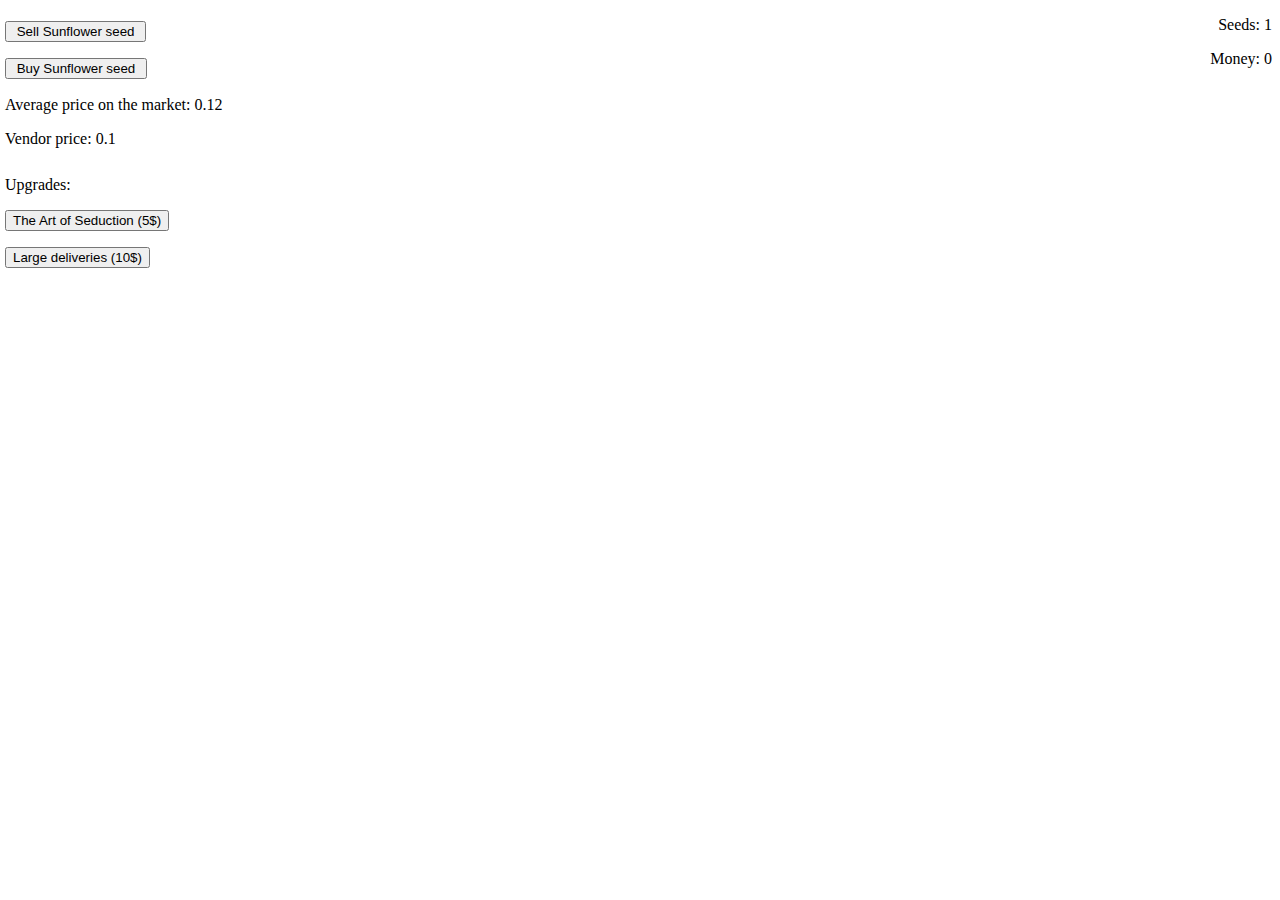
==== index.html @ 4c5860d6 "Rename Clicker.html to index.html" ====
﻿<!DOCTYPE HTML>
<html>
<head>
  <meta charset="utf-8">
	<title>Clicker</title>
	<link rel="stylesheet" href="css/Style.css">
  </head>
<body>
  <script src="js/Clicker.Js"> </script>
  <div class="info" align="right">
  <p id = 'SeedsView'>Seeds: 1</p> 
  <p id = 'MoneyView'>Money: 0</p>
  <p class = 'attention'  id = 'Warning'></p>
  </div>
  <form>
   <div class = 'buttons' align = 'left'>
   <p><input onclick="sell()" type="button" value=" Sell Sunflower seed "></p>
   <p><input onclick="buy()" type="button" value=" Buy Sunflower seed "></p>
   </div>
  </form>
  <div class = 'prices' align = 'left'>
  <p id = 'MarketPrice'>Average price on the market: 0.12</p>
  <p id = 'VendorPrice'>Vendor price: 0.1</p>
  </div>
  <div class = 'upgrades' align = 'left'>
   <p>Upgrades:</p>
   <p><input id = 'upgSeeds' onclick="upgSeeds()" type="button" value="The Art of Seduction (5$)"></p>
   <p><input id = 'upgAmount' onclick="upgAmount()" type="button" value="Large deliveries (10$)"></p>
   </div>
</body>
</html>
---- css/Style.css ----
p.attention {color:red;}
.buttons {
position:absolute;
left:5px;
top:5px;
z-index:1;  
}
.prices {
position:absolute;
left:5px;
top:80px;
z-index:1;  
}
.upgrades {
position:absolute;
left:5px;
top:160px;
z-index:1;  
}
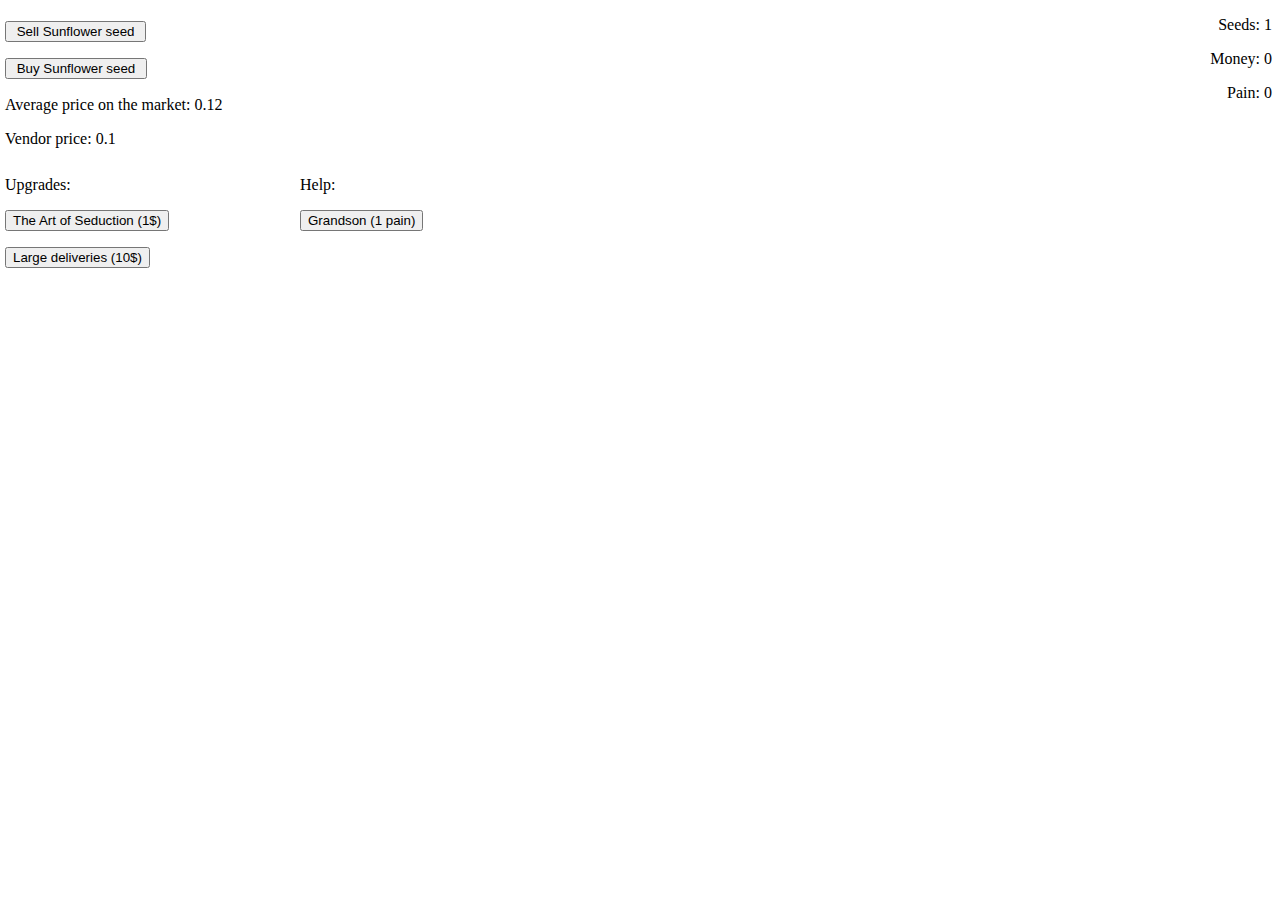
==== commit f2fd94de: "Rename Clicker.html to index.html" ====
--- a/index.html
+++ b/index.html
@@ -2,6 +2,7 @@
 <html>
 <head>
   <meta charset="utf-8">
+	<link rel="shortcut icon" href="favicon.ico" type="image/x-icon">
 	<title>Clicker</title>
 	<link rel="stylesheet" href="css/Style.css">
   </head>
@@ -10,6 +11,7 @@
   <div class="info" align="right">
   <p id = 'SeedsView'>Seeds: 1</p> 
   <p id = 'MoneyView'>Money: 0</p>
+  <p id = 'PainView'>Pain: 0</p>
   <p class = 'attention'  id = 'Warning'></p>
   </div>
   <form>
@@ -24,8 +26,12 @@
   </div>
   <div class = 'upgrades' align = 'left'>
    <p>Upgrades:</p>
-   <p><input id = 'upgSeeds' onclick="upgSeeds()" type="button" value="The Art of Seduction (5$)"></p>
+   <p><input id = 'upgSeeds' onclick="upgSeeds()" type="button" value="The Art of Seduction (1$)"></p>
    <p><input id = 'upgAmount' onclick="upgAmount()" type="button" value="Large deliveries (10$)"></p>
+   </div>
+   <div class = 'builds' align = 'left'>
+   <p>Help:</p>
+   <p><input id = 'buildGrandson' onclick="buildGrandson()" type="button" value="Grandson (1 pain)"></p>
    </div>
 </body>
 </html>
--- a/css/Style.css
+++ b/css/Style.css
@@ -16,4 +16,11 @@
 left:5px;
 top:160px;
 z-index:1;  
+}
+
+.builds {
+position:absolute;
+left:300px;
+top:160px;
+z-index:1;  
 }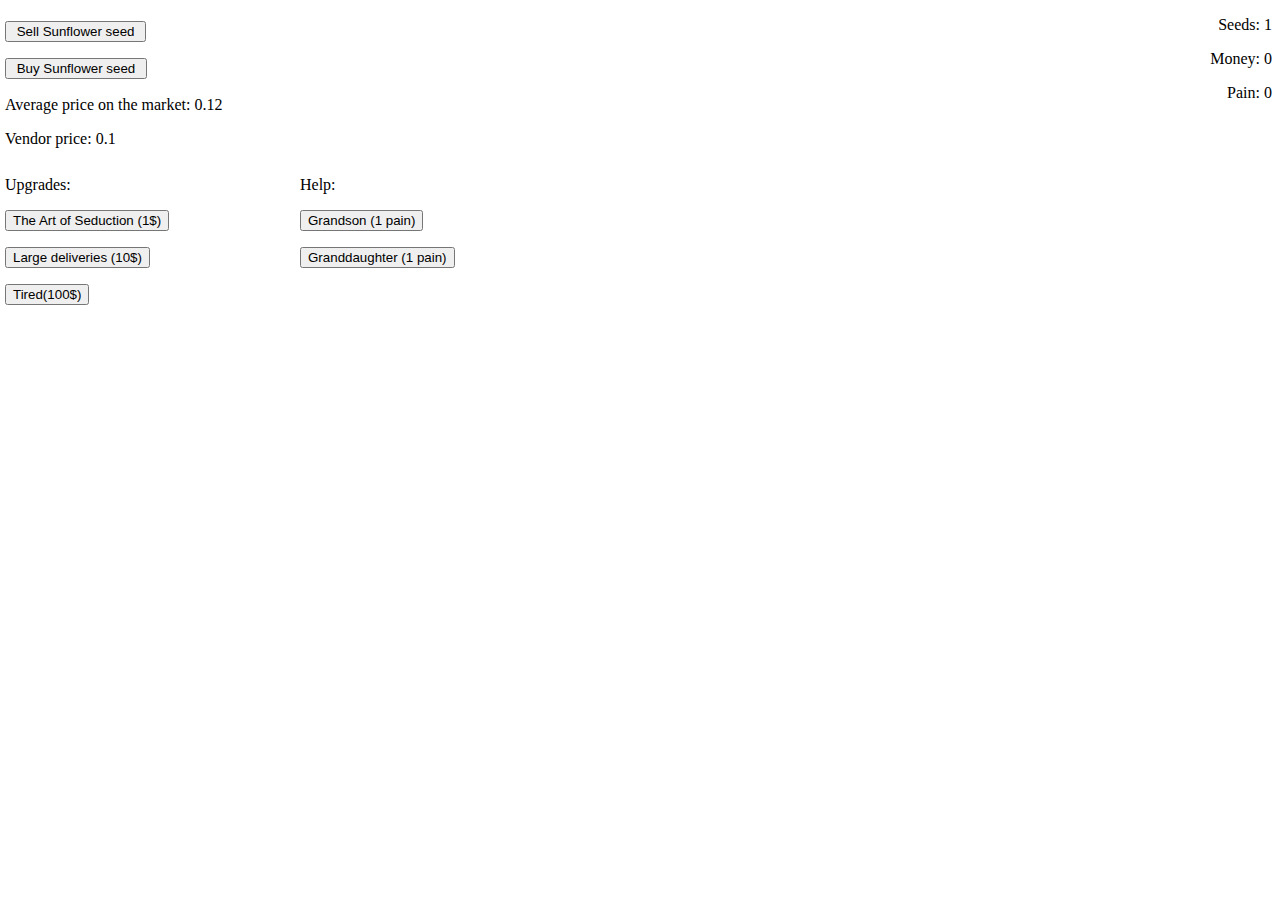
==== commit 6afae8e7: "Add files via upload" ====
--- a/index.html
+++ b/index.html
@@ -16,8 +16,8 @@
   </div>
   <form>
    <div class = 'buttons' align = 'left'>
-   <p><input onclick="sell()" type="button" value=" Sell Sunflower seed "></p>
-   <p><input onclick="buy()" type="button" value=" Buy Sunflower seed "></p>
+   <p><input id = 'sellbut' onclick="sell()" type="button" value=" Sell Sunflower seed "></p>
+   <p><input id = 'buybut' onclick="buy()" type="button" value=" Buy Sunflower seed "></p>
    </div>
   </form>
   <div class = 'prices' align = 'left'>
@@ -28,10 +28,12 @@
    <p>Upgrades:</p>
    <p><input id = 'upgSeeds' onclick="upgSeeds()" type="button" value="The Art of Seduction (1$)"></p>
    <p><input id = 'upgAmount' onclick="upgAmount()" type="button" value="Large deliveries (10$)"></p>
+   <p><input id = 'upgTired' onclick="upgTired()" type="button" value="Tired(100$)"></p>
    </div>
    <div class = 'builds' align = 'left'>
    <p>Help:</p>
    <p><input id = 'buildGrandson' onclick="buildGrandson()" type="button" value="Grandson (1 pain)"></p>
+   <p><input id = 'buildGranddaughter' onclick="buildGranddaughter()" type="button" value="Granddaughter (1 pain)"></p>
    </div>
 </body>
-</html>
+</html>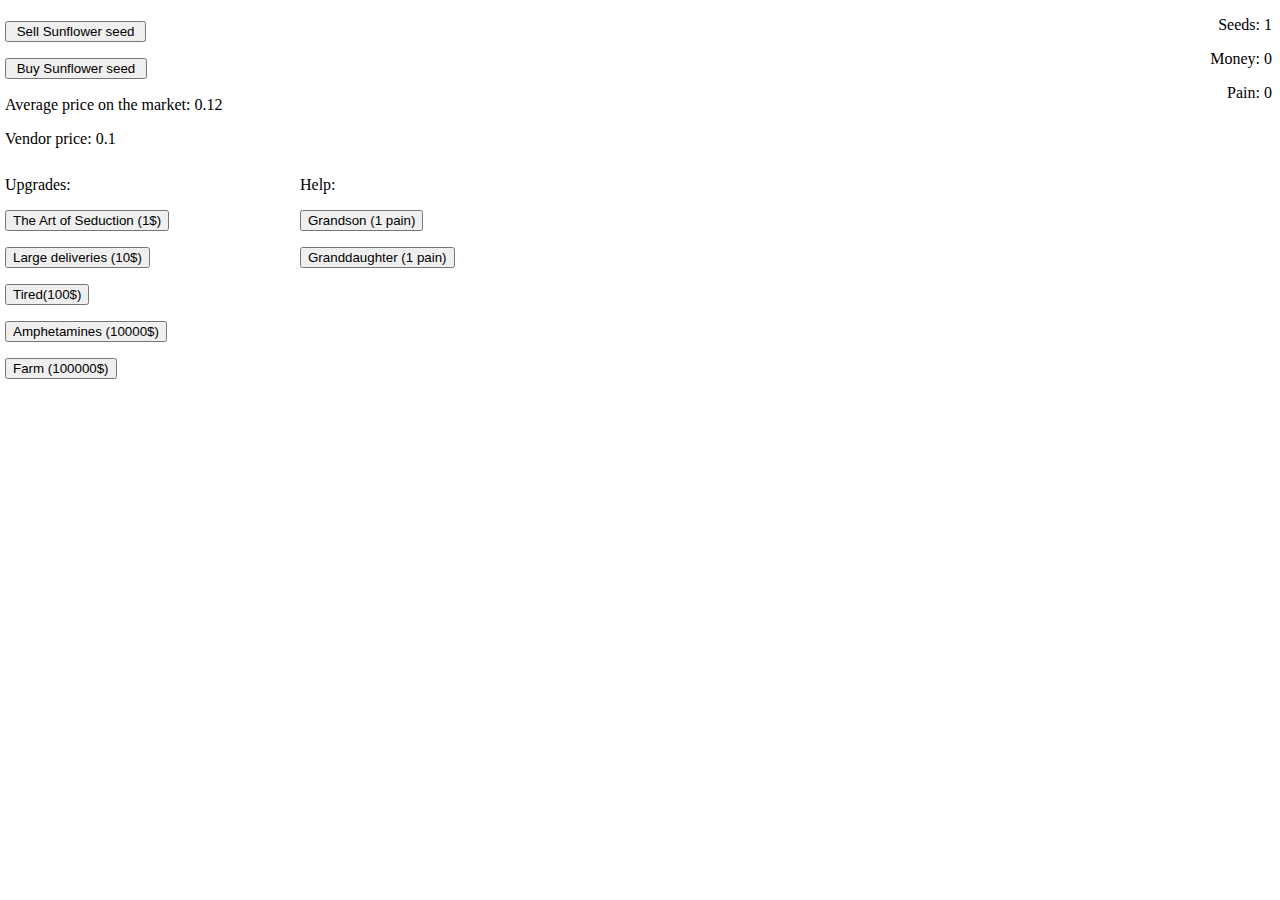
==== commit 9de2366d: "Add files via upload" ====
--- a/index.html
+++ b/index.html
@@ -7,17 +7,25 @@
 	<link rel="stylesheet" href="css/Style.css">
   </head>
 <body>
-  <script src="js/Clicker.Js"> </script>
+  <script src="js/sunflowers.js"> </script>
+  <script src="js/sweaters.js"> </script>
   <div class="info" align="right">
   <p id = 'SeedsView'>Seeds: 1</p> 
   <p id = 'MoneyView'>Money: 0</p>
   <p id = 'PainView'>Pain: 0</p>
+  <p id = 'WoolView'></p>
+  <p id = 'SweatersView'></p>
   <p class = 'attention'  id = 'Warning'></p>
   </div>
   <form>
    <div class = 'buttons' align = 'left'>
    <p><input id = 'sellbut' onclick="sell()" type="button" value=" Sell Sunflower seed "></p>
    <p><input id = 'buybut' onclick="buy()" type="button" value=" Buy Sunflower seed "></p>
+   </div>
+   <div class = 'buttonsSweaters' align = 'left'>
+   <p><input id = 'BuyButSweater' onclick="BuyWool()" type="button" value="Buy wool"></p>
+   <p><input id = 'TieButSweater' onclick="Tie()" type="button" value="Tie a sweater"></p>
+   <p><input id = 'SellButSweater' onclick="SellSweater()" type="button" value="Sell a sweater"></p>
    </div>
   </form>
   <div class = 'prices' align = 'left'>
@@ -29,6 +37,8 @@
    <p><input id = 'upgSeeds' onclick="upgSeeds()" type="button" value="The Art of Seduction (1$)"></p>
    <p><input id = 'upgAmount' onclick="upgAmount()" type="button" value="Large deliveries (10$)"></p>
    <p><input id = 'upgTired' onclick="upgTired()" type="button" value="Tired(100$)"></p>
+   <p><input id = 'upgAmph' onclick="upgAmph()" type="button" value="Amphetamines (10000$)"></p>
+   <p><input id = 'upgFarm' onclick="upgFarm()" type="button" value="Farm (100000$)"></p>
    </div>
    <div class = 'builds' align = 'left'>
    <p>Help:</p>
--- a/css/Style.css
+++ b/css/Style.css
@@ -4,6 +4,13 @@
 left:5px;
 top:5px;
 z-index:1;  
+}
+.buttonsSweaters {
+position:absolute;
+left:300px;
+top:5px;
+z-index:1;
+visibility: hidden;  
 }
 .prices {
 position:absolute;
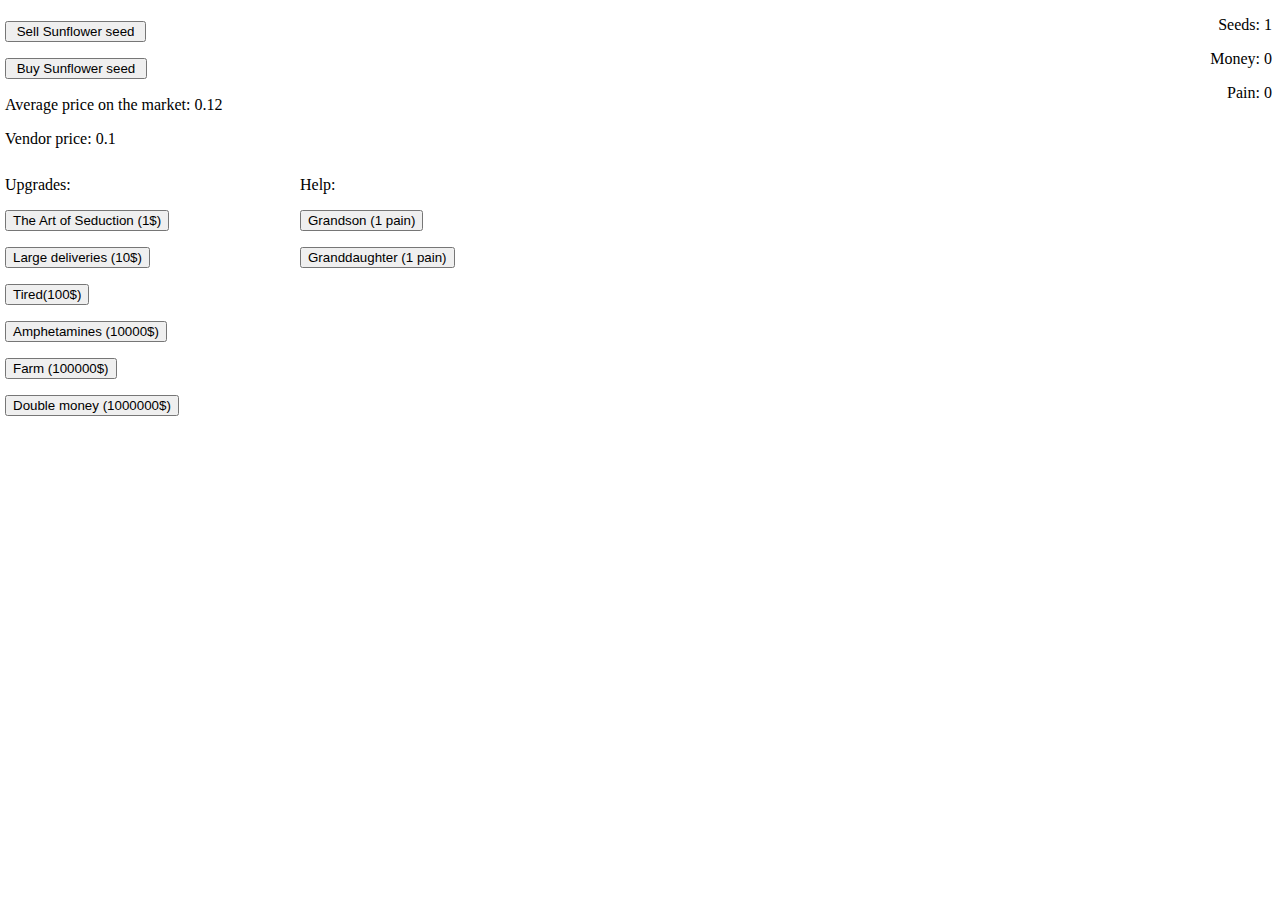
==== commit cafd9870: "Add files via upload" ====
--- a/index.html
+++ b/index.html
@@ -39,6 +39,7 @@
    <p><input id = 'upgTired' onclick="upgTired()" type="button" value="Tired(100$)"></p>
    <p><input id = 'upgAmph' onclick="upgAmph()" type="button" value="Amphetamines (10000$)"></p>
    <p><input id = 'upgFarm' onclick="upgFarm()" type="button" value="Farm (100000$)"></p>
+   <p><input id = 'upgDbl' onclick="upgDbl()" type="button" value="Double money (1000000$)"></p>
    </div>
    <div class = 'builds' align = 'left'>
    <p>Help:</p>
